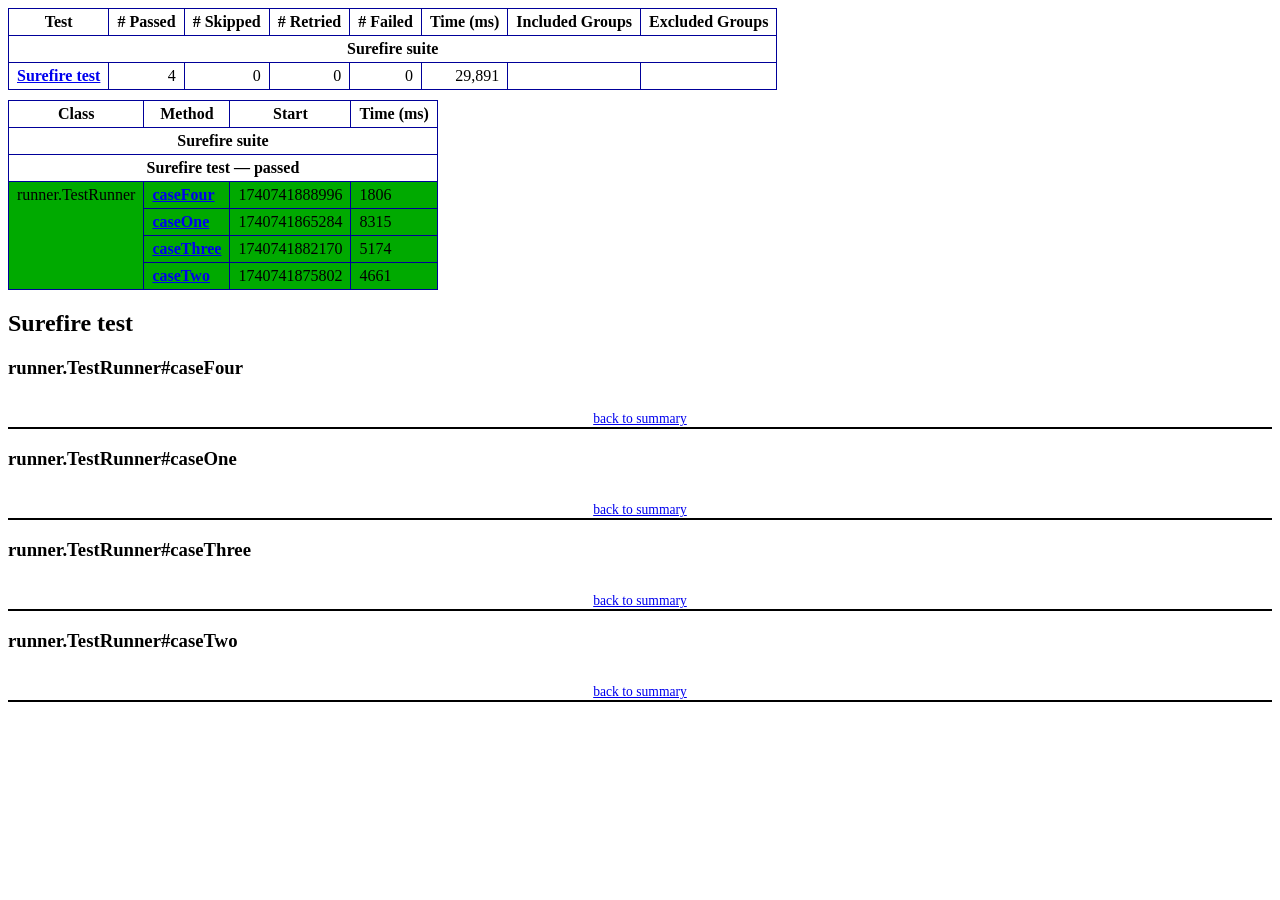
==== project/target/surefire-reports/emailable-report.html @ 2e132be0 "Auto-save-commit-28/02/2025--17:01:18" ====
<!DOCTYPE html PUBLIC "-//W3C//DTD XHTML 1.1//EN" "https://www.w3.org/TR/xhtml11/DTD/xhtml11.dtd">
<html xmlns="https://www.w3.org/1999/xhtml">
<head>
<meta http-equiv="content-type" content="text/html; charset=UTF-8"/>
<title>TestNG Report</title>
<style type="text/css">table {margin-bottom:10px;border-collapse:collapse;empty-cells:show}th,td {border:1px solid #009;padding:.25em .5em}th {vertical-align:bottom}td {vertical-align:top}table a {font-weight:bold}.stripe td {background-color: #E6EBF9}.num {text-align:right}.passedodd td {background-color: #3F3}.passedeven td {background-color: #0A0}.skippedodd td {background-color: #DDD}.skippedeven td {background-color: #CCC}.failedodd td,.attn {background-color: #F33}.failedeven td,.stripe .attn {background-color: #D00}.stacktrace {white-space:pre;font-family:monospace}.totop {font-size:85%;text-align:center;border-bottom:2px solid #000}.invisible {display:none}</style>
</head>
<body>
<table>
<tr><th>Test</th><th># Passed</th><th># Skipped</th><th># Retried</th><th># Failed</th><th>Time (ms)</th><th>Included Groups</th><th>Excluded Groups</th></tr>
<tr><th colspan="8">Surefire suite</th></tr>
<tr><td><a href="#t0">Surefire test</a></td><td class="num">4</td><td class="num">0</td><td class="num">0</td><td class="num">0</td><td class="num">29,891</td><td></td><td></td></tr>
</table>
<table id='summary'><thead><tr><th>Class</th><th>Method</th><th>Start</th><th>Time (ms)</th></tr></thead><tbody><tr><th colspan="4">Surefire suite</th></tr></tbody><tbody id="t0"><tr><th colspan="4">Surefire test &#8212; passed</th></tr><tr class="passedeven"><td rowspan="4">runner.TestRunner</td><td><a href="#m0">caseFour</a></td><td rowspan="1">1740741888996</td><td rowspan="1">1806</td></tr><tr class="passedeven"><td><a href="#m1">caseOne</a></td><td rowspan="1">1740741865284</td><td rowspan="1">8315</td></tr><tr class="passedeven"><td><a href="#m2">caseThree</a></td><td rowspan="1">1740741882170</td><td rowspan="1">5174</td></tr><tr class="passedeven"><td><a href="#m3">caseTwo</a></td><td rowspan="1">1740741875802</td><td rowspan="1">4661</td></tr></tbody>
</table>
<h2>Surefire test</h2><h3 id="m0">runner.TestRunner#caseFour</h3><table class="result"><tr><th class="invisible"/></tr></table><p class="totop"><a href="#summary">back to summary</a></p>
<h3 id="m1">runner.TestRunner#caseOne</h3><table class="result"><tr><th class="invisible"/></tr></table><p class="totop"><a href="#summary">back to summary</a></p>
<h3 id="m2">runner.TestRunner#caseThree</h3><table class="result"><tr><th class="invisible"/></tr></table><p class="totop"><a href="#summary">back to summary</a></p>
<h3 id="m3">runner.TestRunner#caseTwo</h3><table class="result"><tr><th class="invisible"/></tr></table><p class="totop"><a href="#summary">back to summary</a></p>
</body>
</html>
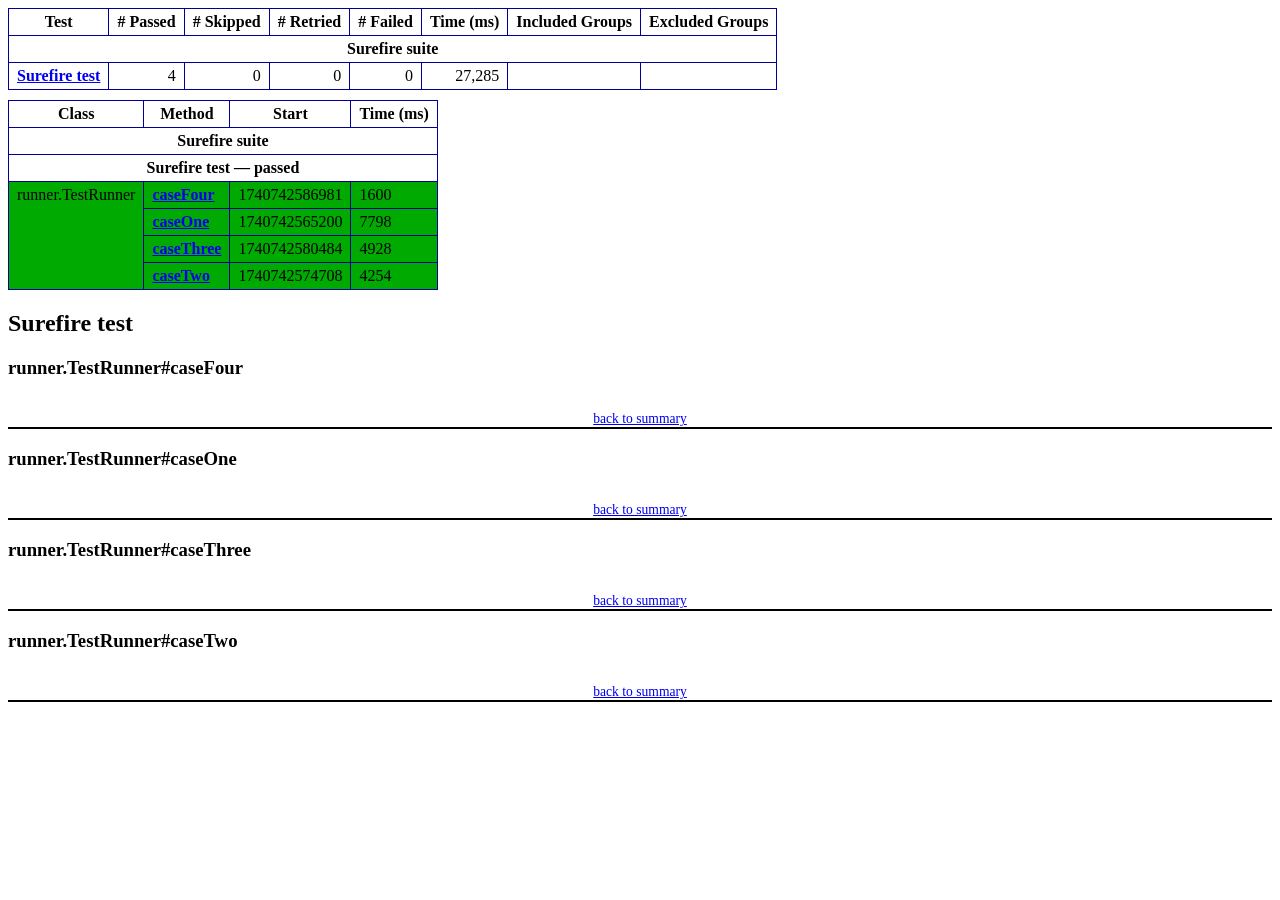
==== commit 5453935e: "Project" ====
--- a/project/target/surefire-reports/emailable-report.html
+++ b/project/target/surefire-reports/emailable-report.html
@@ -9,9 +9,9 @@
 <table>
 <tr><th>Test</th><th># Passed</th><th># Skipped</th><th># Retried</th><th># Failed</th><th>Time (ms)</th><th>Included Groups</th><th>Excluded Groups</th></tr>
 <tr><th colspan="8">Surefire suite</th></tr>
-<tr><td><a href="#t0">Surefire test</a></td><td class="num">4</td><td class="num">0</td><td class="num">0</td><td class="num">0</td><td class="num">29,891</td><td></td><td></td></tr>
+<tr><td><a href="#t0">Surefire test</a></td><td class="num">4</td><td class="num">0</td><td class="num">0</td><td class="num">0</td><td class="num">27,285</td><td></td><td></td></tr>
 </table>
-<table id='summary'><thead><tr><th>Class</th><th>Method</th><th>Start</th><th>Time (ms)</th></tr></thead><tbody><tr><th colspan="4">Surefire suite</th></tr></tbody><tbody id="t0"><tr><th colspan="4">Surefire test &#8212; passed</th></tr><tr class="passedeven"><td rowspan="4">runner.TestRunner</td><td><a href="#m0">caseFour</a></td><td rowspan="1">1740741888996</td><td rowspan="1">1806</td></tr><tr class="passedeven"><td><a href="#m1">caseOne</a></td><td rowspan="1">1740741865284</td><td rowspan="1">8315</td></tr><tr class="passedeven"><td><a href="#m2">caseThree</a></td><td rowspan="1">1740741882170</td><td rowspan="1">5174</td></tr><tr class="passedeven"><td><a href="#m3">caseTwo</a></td><td rowspan="1">1740741875802</td><td rowspan="1">4661</td></tr></tbody>
+<table id='summary'><thead><tr><th>Class</th><th>Method</th><th>Start</th><th>Time (ms)</th></tr></thead><tbody><tr><th colspan="4">Surefire suite</th></tr></tbody><tbody id="t0"><tr><th colspan="4">Surefire test &#8212; passed</th></tr><tr class="passedeven"><td rowspan="4">runner.TestRunner</td><td><a href="#m0">caseFour</a></td><td rowspan="1">1740742586981</td><td rowspan="1">1600</td></tr><tr class="passedeven"><td><a href="#m1">caseOne</a></td><td rowspan="1">1740742565200</td><td rowspan="1">7798</td></tr><tr class="passedeven"><td><a href="#m2">caseThree</a></td><td rowspan="1">1740742580484</td><td rowspan="1">4928</td></tr><tr class="passedeven"><td><a href="#m3">caseTwo</a></td><td rowspan="1">1740742574708</td><td rowspan="1">4254</td></tr></tbody>
 </table>
 <h2>Surefire test</h2><h3 id="m0">runner.TestRunner#caseFour</h3><table class="result"><tr><th class="invisible"/></tr></table><p class="totop"><a href="#summary">back to summary</a></p>
 <h3 id="m1">runner.TestRunner#caseOne</h3><table class="result"><tr><th class="invisible"/></tr></table><p class="totop"><a href="#summary">back to summary</a></p>
